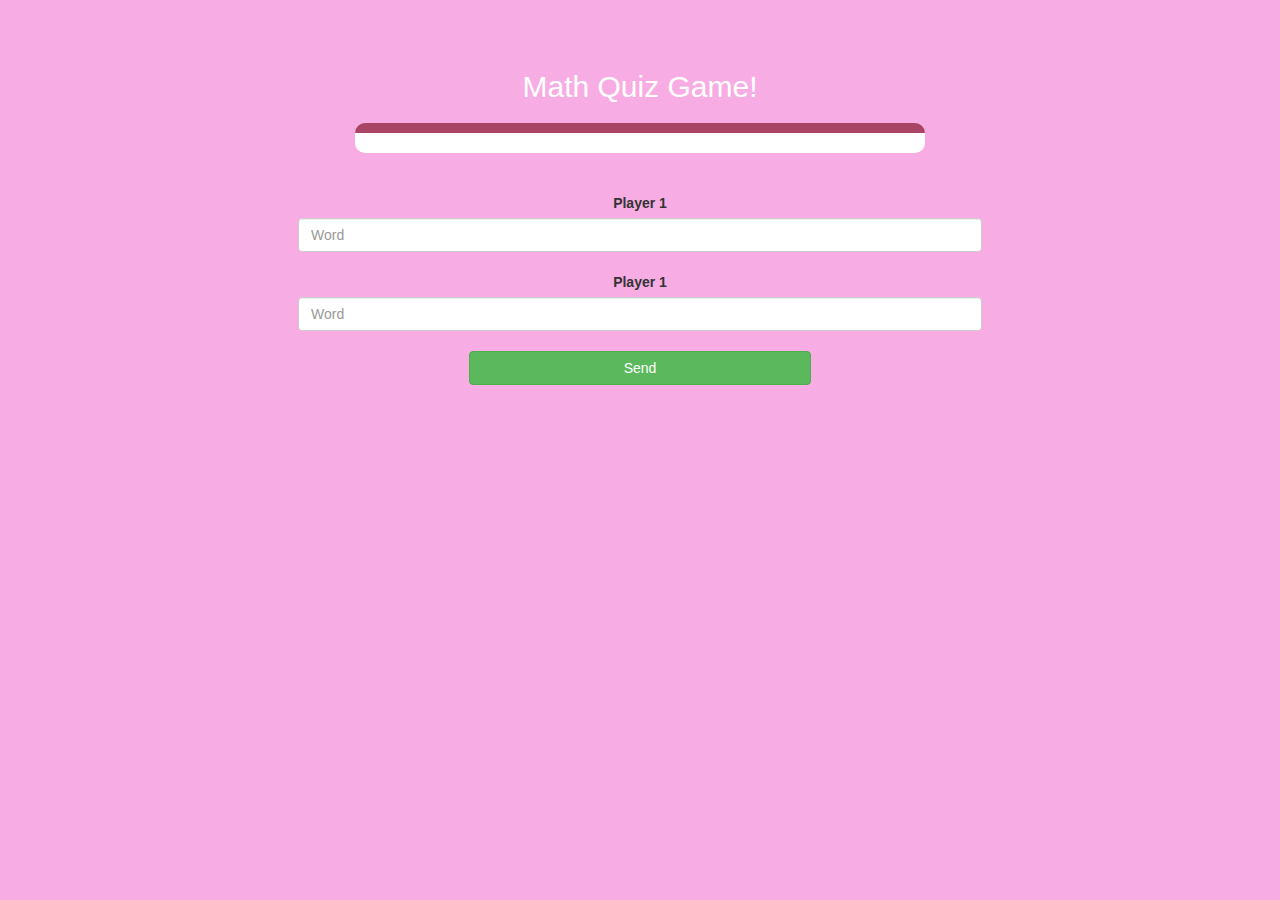
==== quiz_game_page.html @ ccd1dcd3 "Add files via upload" ====
<!DOCTYPE html>
<html>
<head>
	<title>Guess The Word</title>

<meta name="viewport" content="width=device-width, initial-scale=1">
<link rel="stylesheet" href="https://maxcdn.bootstrapcdn.com/bootstrap/3.4.0/css/bootstrap.min.css">
<script src="https://ajax.googleapis.com/ajax/libs/jquery/3.4.1/jquery.min.js"></script>
<script src="https://maxcdn.bootstrapcdn.com/bootstrap/3.4.0/js/bootstrap.min.js"></script>

<link rel="stylesheet" type="text/css" href="game.css">
</head>
<body>
	<h4 id="player1_name"></h4><span id="player1_score"></span>
<br>
<h4 id="player2_name"></h4><span id="player2_score"></span>
<div class="container">
	<center>
		<h2 style="color: white;">Math Quiz Game!</h2>
        <h3 id="player_question"></h3>
		<h3 id="player_answer"></h3>
		<div id="output" class="col-lg-6"></div>
		<br>
		<br>

		<label>Player 1</label>

		<br>
        <input type="text" id="word" class="form-control" placeholder="Word">
		<br>
		<label>Player 1</label>

		<br>
        <input type="text" id="word" class="form-control" placeholder="Word">
		<br>
		<button onclick="send()" class="btn btn-success" style="width:30%;">Send</button>
</div>

<script src="game_page.js"></script>
</body>
</html>
---- game.css ----
body
{
	background: rgb(247, 173, 228);
}

	.login_div1 , .login_div2
	{
		background: white;
		padding: 10px;
		float: none;
		border-radius: 15px;
	}


#player1_name , #player2_name
{
	display: inline-block;
	margin-left: 20px;
}
#word
{
	width: 60%;
}
#word_display
{
	letter-spacing: 5px;
}
#output
{
background: white;
border-radius: 10px;
border-top: 10px solid #AA4465;
padding: 10px;
float: none;
text-align: left;
}
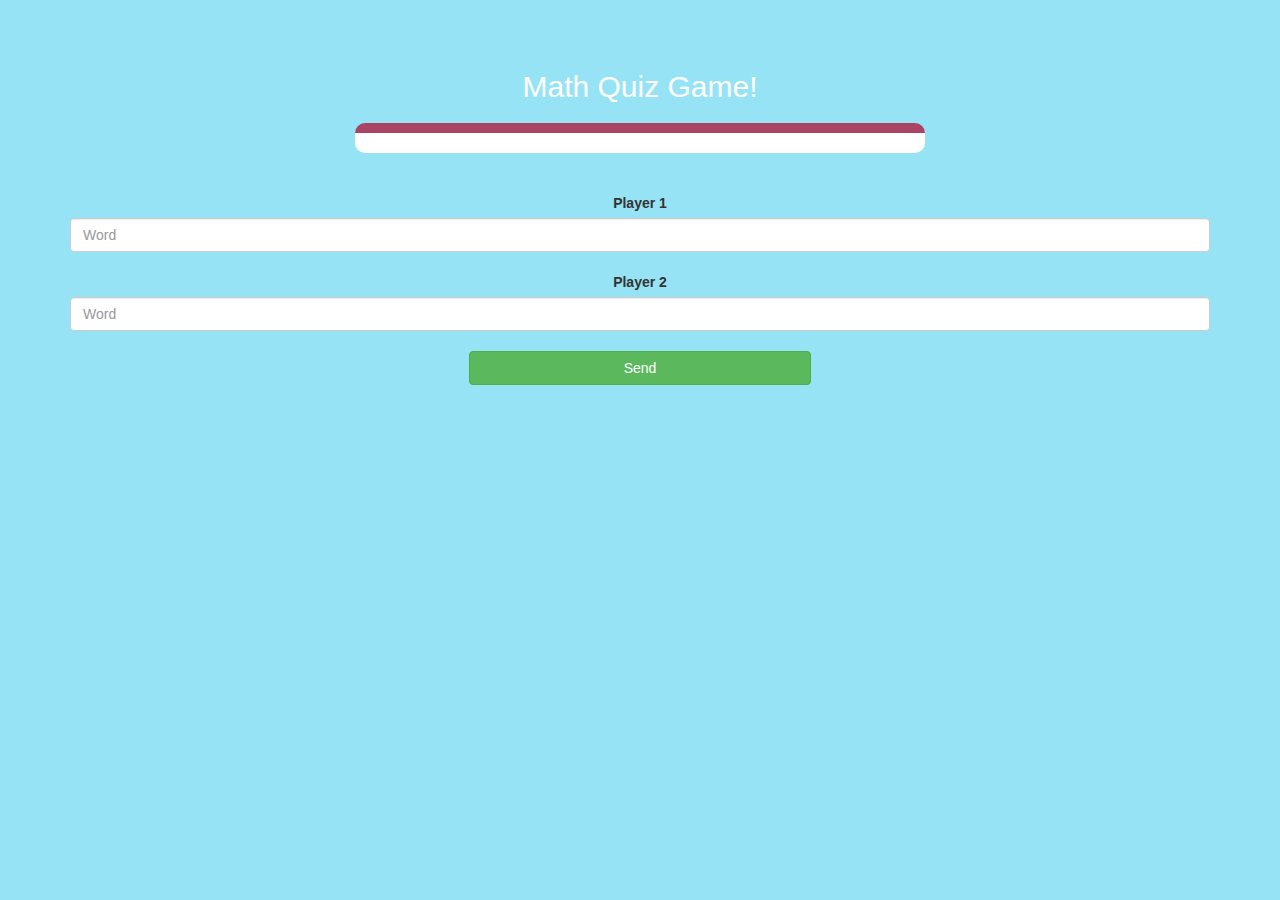
==== commit 8e3c37c7: "Add files via upload" ====
--- a/quiz_game_page.html
+++ b/quiz_game_page.html
@@ -26,12 +26,12 @@
 		<label>Player 1</label>
 
 		<br>
-        <input type="text" id="word" class="form-control" placeholder="Word">
+        <input type="text" id="number1" class="form-control" placeholder="Word">
 		<br>
-		<label>Player 1</label>
+		<label>Player 2</label>
 
 		<br>
-        <input type="text" id="word" class="form-control" placeholder="Word">
+        <input type="text" id="number2" class="form-control" placeholder="Word">
 		<br>
 		<button onclick="send()" class="btn btn-success" style="width:30%;">Send</button>
 </div>
--- a/game.css
+++ b/game.css
@@ -1,6 +1,6 @@
 body
 {
-	background: rgb(247, 173, 228);
+	background: rgb(149, 227, 245);
 }
 
 	.login_div1 , .login_div2
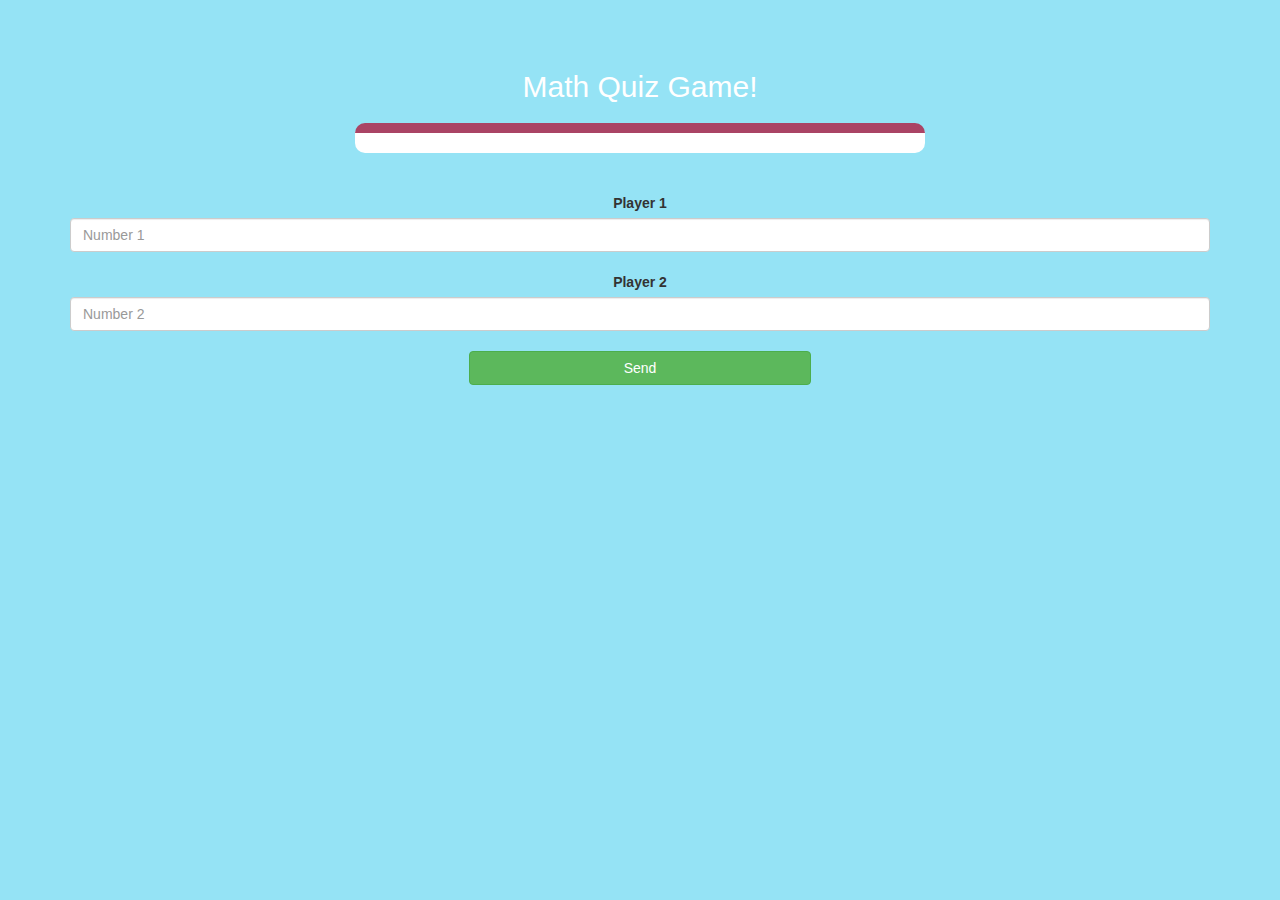
==== commit d05d2dbc: "Add files via upload" ====
--- a/quiz_game_page.html
+++ b/quiz_game_page.html
@@ -26,12 +26,12 @@
 		<label>Player 1</label>
 
 		<br>
-        <input type="text" id="number1" class="form-control" placeholder="Word">
+        <input type="text" id="number1" class="form-control" placeholder="Number 1">
 		<br>
 		<label>Player 2</label>
 
 		<br>
-        <input type="text" id="number2" class="form-control" placeholder="Word">
+        <input type="text" id="number2" class="form-control" placeholder="Number 2">
 		<br>
 		<button onclick="send()" class="btn btn-success" style="width:30%;">Send</button>
 </div>
